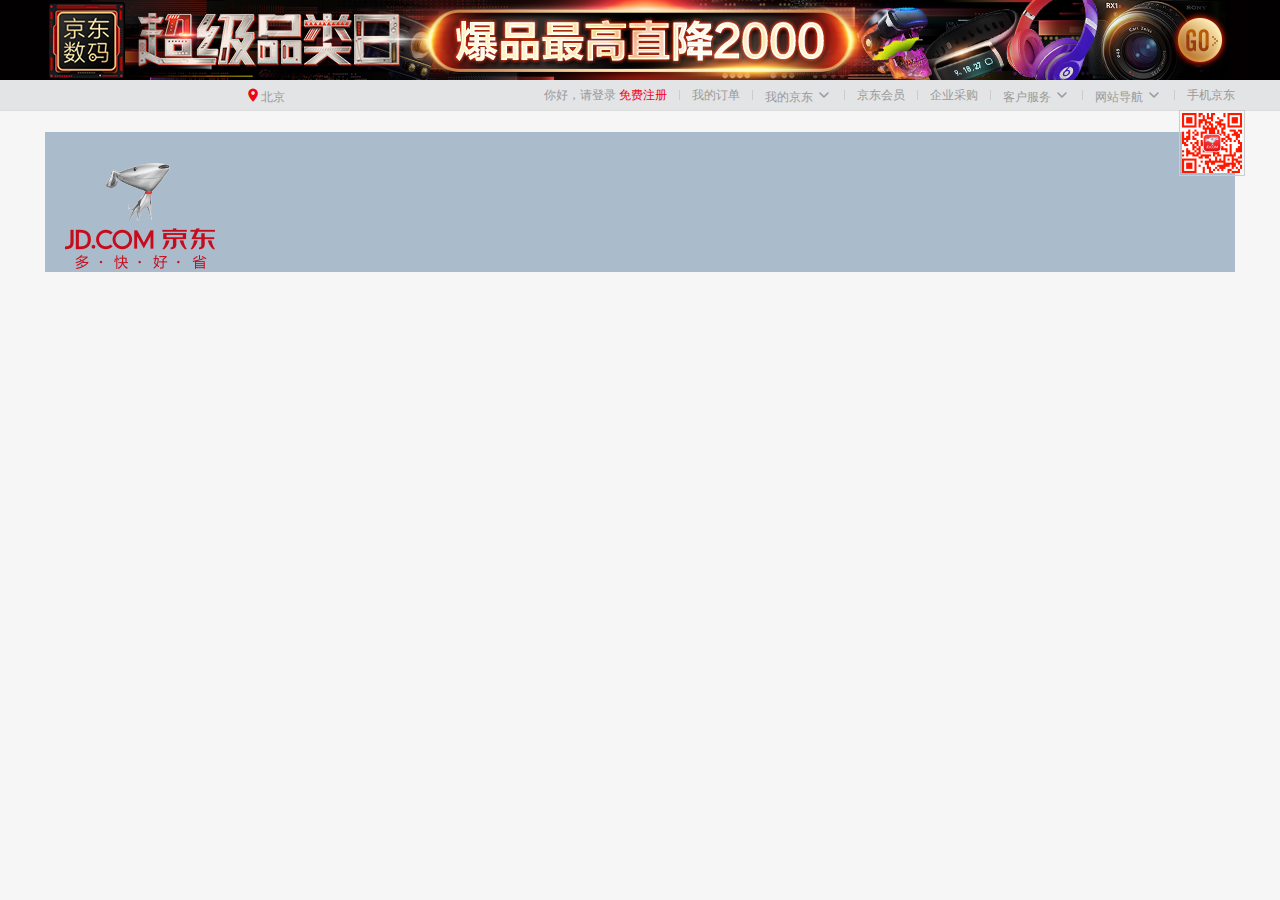
==== index.html @ 44ca9781 "京东项目" ====
<!DOCTYPE html>
<html lang="en">
<head>
	<meta charset="UTF-8">
	<link rel="shortcut icon" href="favicon.ico" type="image/x-icon"/>
	<link rel="stylesheet" type="text/css" href="css/normalize.css">
	<link rel="stylesheet" type="text/css" href="css/base.css">
	<link rel="stylesheet" type="text/css" href="fonts/iconfont.css">
	<title>京东(JD.COM)-正品低价、品质保障、配送及时、轻松购物！</title>
	<meta name="description" content="京东JD.COM-专业的综合网上购物商城,销售家电、数码通讯、电脑、家居百货、服装服饰、母婴、图书、食品等数万个品牌优质商品.便捷、诚信的服务，为您提供愉悦的网上购物体验!">
	<meta name="Keywords" content="网上购物,网上商城,手机,笔记本,电脑,MP3,CD,VCD,DV,相机,数码,配件,手表,存储卡,京东">
</head>
<body>
	<!-- header start -->
	<header>
		<div class="w">
			<a href="#">
				<img src="images/header.jpg" height="80px" width="1190px" alt="">
			</a>
		</div>
	</header>
	<!-- header end -->
	<!-- quick navigation bar start -->
	<div class="shortcut">
		<div class="w">
			<ul class="fl location">
				<li><i class="iconfont icon-zuobiao f10"></i><a href="#">北京</a></li>
			</ul>
			<ul class="fr">
				<li>
					<a href="#">你好，请登录</a>
					<a href="#" class="f10">免费注册</a>
				</li>
				<li class="spacer"></li>
				<li>
					<a href="">我的订单</a>
				</li>
				<li class="spacer"></li>
				<li>
					<a href="">我的京东</a>
					<i class="iconfont icon-xiala"></i>
				</li>
				<li class="spacer"></li>
				<li>
					<a href="">京东会员</a>
				</li>
				<li class="spacer"></li>
				<li>
					<a href="">企业采购</a>
				</li>
				<li class="spacer"></li>
				<li>
					<a href="">客户服务</a>
					<i class="iconfont icon-xiala"></i>
				</li>
				<li class="spacer"></li>
				<li>
					<a href="">网站导航</a>
					<i class="iconfont icon-xiala"></i>
				</li>
				<li class="spacer"></li>
				<li>
					<div class="mobile">
						<a href="">手机京东<img src="images/mobile.png" alt=""></a>
					</div>
				</li>
			</ul>
		</div>
	</div>

	<div class="w middle">
		<div class="logo"> <!-- logo一般使用背景图片 -->
			<h1> <!-- 提高权重 便利搜索引擎优化 -->
				<a href="#"></a>
			</h1>
		</div>
	</div>
	<!-- quick navigation bar end -->
</body>
</html>
---- css/base.css ----
.w { /*版心公共类*/
	width: 1190px;
	margin: 0 auto;
}
.fl { /*左浮动公共类*/
	float: left;
}
.fr { /*右浮动公共类*/
	float: right;
}
ul {
	list-style: none;
	margin: 0;
	padding: 0;
}
body {
	background-color: #f6f6f6;
}



/* header start */
header {
	height: 80px;
	background-color: #020000;
}
a {
	text-decoration: none;
	color: #999;
	font-size: 12px;
}
a:hover {
	color: #c81623;
}
.f10 {
	color: #f10215 !important;
}
/* header end */


/* quick navigation bar start */
.shortcut {
	height: 30px;
	background-color: #e3e4e5;
	border-bottom: 1px solid #ddd;
	font-size: 12px;
	line-height: 30px;
	color: #999;
}
.shortcut ul.fr li{
	float: left;
} 
.location {
	margin-left: 200px;
}
.spacer {
	height: 10px;
	width: 1px;
	background-color: #ccc;
	margin: 10px 12px;
}
.mobile {
	position: relative;
}
.mobile img {
	position: absolute;
	padding: 2px;
	left: -8px;
	top: 30px;
	border:1px solid #ccc;
}
/* quick navigation bar end */


/* middle bar start */
.middle {
	height: 140px;
	background-color: #abc;
}
.logo a {
	display: block;
	width: 190px;
	height: 170px;
	background: url(../images/logo.png) no-repeat;
}
/* middle bar end */
---- fonts/iconfont.css ----
@font-face {font-family: "iconfont";
  src: url('iconfont.eot?t=1593741223750'); /* IE9 */
  src: url('iconfont.eot?t=1593741223750#iefix') format('embedded-opentype'), /* IE6-IE8 */
  url('[data-uri]') format('woff2'),
  url('iconfont.woff?t=1593741223750') format('woff'),
  url('iconfont.ttf?t=1593741223750') format('truetype'), /* chrome, firefox, opera, Safari, Android, iOS 4.2+ */
  url('iconfont.svg?t=1593741223750#iconfont') format('svg'); /* iOS 4.1- */
}

.iconfont {
  font-family: "iconfont" !important;
  font-size: 16px;
  font-style: normal;
  -webkit-font-smoothing: antialiased;
  -moz-osx-font-smoothing: grayscale;
}

.icon-zuobiao:before {
  content: "\e615";
}

.icon-gouwuchekong:before {
  content: "\e600";
}

.icon-erweima:before {
  content: "\e70a";
}

.icon-icon--:before {
  content: "\e717";
}

.icon-xiangji:before {
  content: "\e602";
}

.icon-sousuo:before {
  content: "\e618";
}

.icon-xiala:before {
  content: "\e656";
}
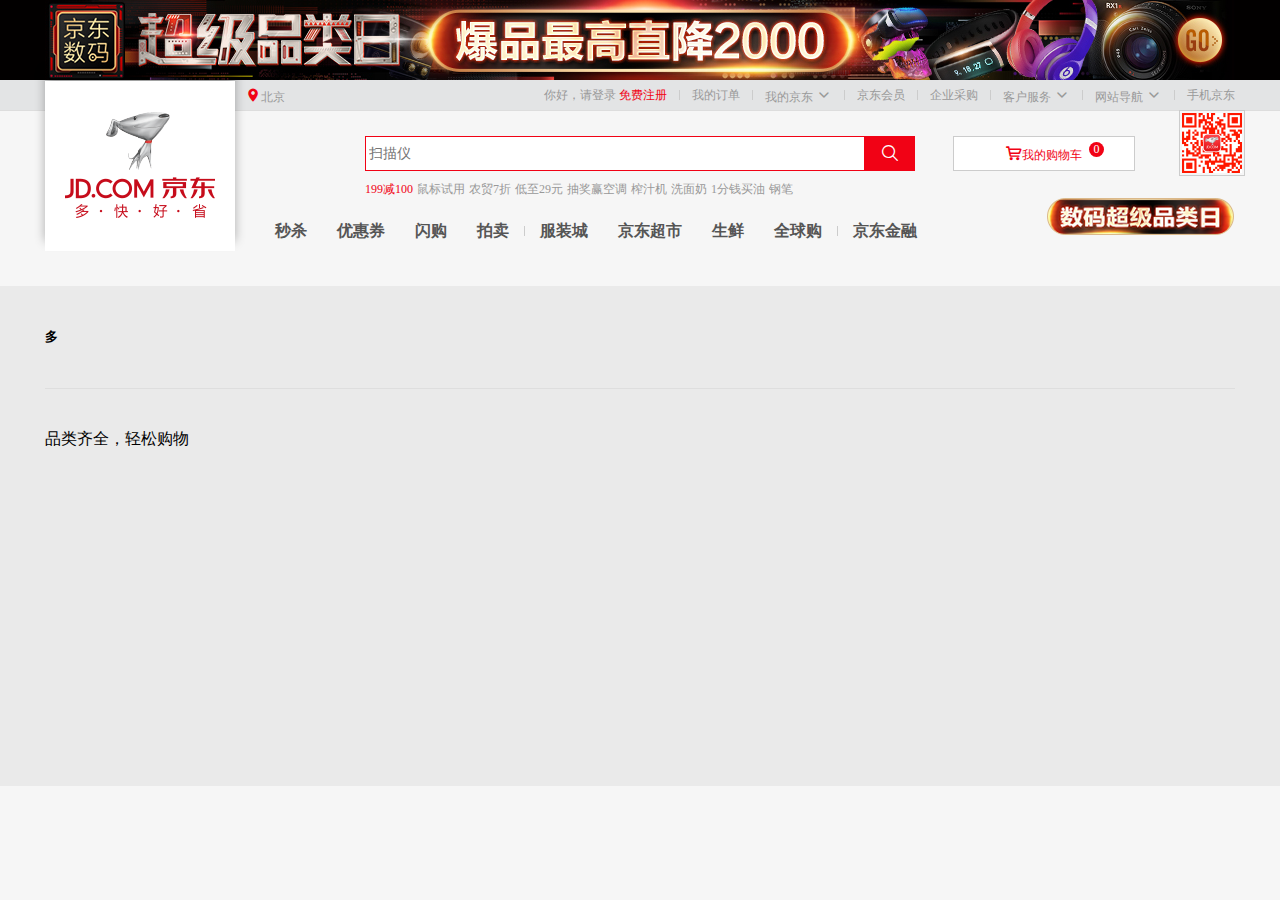
==== commit 9bd8c2c9: "header完完成" ====
--- a/index.html
+++ b/index.html
@@ -67,14 +67,73 @@
 			</ul>
 		</div>
 	</div>
-
+	<!-- quick navigation bar end -->
+	
+	<!-- middle start -->
 	<div class="w middle">
+		<!-- logo -->
 		<div class="logo"> <!-- logo一般使用背景图片 -->
 			<h1> <!-- 提高权重 便利搜索引擎优化 -->
 				<a href="#"></a>
 			</h1>
 		</div>
+		<!-- 搜索 -->
+		<div class="search">
+			<form action="">
+				<input type="text" placeholder="扫描仪">
+				<button><i class="iconfont icon-sousuo"></i></button>
+			</form>
+		</div>
+		<!-- 购物车 -->
+		<div class="shopping-cart">
+			<a class="f10" href="#"><i class="iconfont icon-gouwuchekong"></i>我的购物车<span>0</span></a>
+		</div>
+		<!-- 热门搜索 -->
+		<div class="hotwords">
+			<a class="f10" href="">199减100</a>
+			<a href="">鼠标试用</a>
+			<a href="">农贸7折</a>
+			<a href="">低至29元</a>
+			<a href="">抽奖赢空调</a>
+			<a href="">榨汁机</a>
+			<a href="">洗面奶</a>
+			<a href="">1分钱买油</a>
+			<a href="">钢笔</a>
+		</div>
+		<!-- 小导航 -->
+		<div class="mini-nav">
+			<ul>
+				<li><a href="">秒杀</a></li>
+				<li><a href="">优惠券</a></li>
+				<li><a href="">闪购</a></li>
+				<li><a href="">拍卖</a></li>
+				<li class="spacer"></li>
+				<li><a href="">服装城</a></li>
+				<li><a href="">京东超市</a></li>
+				<li><a href="">生鲜</a></li>
+				<li><a href="">全球购</a></li>
+				<li class="spacer"></li>
+				<li><a href="">京东金融</a></li>
+			</ul>
+		</div>
+		<!-- 超级日 -->
+		<div class="superday">
+			<img src="images/super.png" alt="">
+		</div>
 	</div>
-	<!-- quick navigation bar end -->
+	<!-- middle end -->
+	
+	<!-- footer start -->
+	<footer>
+		<div class="service w">
+			<ul>
+				<li>
+					<h5>多</h5>
+					<p>品类齐全，轻松购物</p>
+				</li>
+			</ul>
+		</div>
+	</footer>
+	<!-- footer end -->
 </body>
 </html>--- a/css/base.css
+++ b/css/base.css
@@ -8,13 +8,20 @@
 .fr { /*右浮动公共类*/
 	float: right;
 }
+
+blockquote,body,button,dd,dl,dt,fieldset,form,h1,h2,h3,h4,h5,h6,hr,input,legend,li,ol,p,pre,td,textarea,th,ul {
+	margin: 0;
+	padding: 0;
+}
 ul {
 	list-style: none;
-	margin: 0;
-	padding: 0;
 }
 body {
 	background-color: #f6f6f6;
+}
+input,button {
+	border: 0;
+	outline: none;
 }
 
 
@@ -75,12 +82,122 @@
 /* middle bar start */
 .middle {
 	height: 140px;
-	background-color: #abc;
+	/*background-color: #abc;*/
+	position: relative;
+}
+/*logo*/
+.logo {
+	position: absolute;
+	top: -30px;
+	box-shadow: 0 -10px 10px rgba(0, 0, 0, 0.3); 
 }
 .logo a {
 	display: block;
 	width: 190px;
 	height: 170px;
-	background: url(../images/logo.png) no-repeat;
-}
-/* middle bar end */+	background: #fff url(../images/logo.png) no-repeat;
+}
+/*搜索框*/
+.search {
+	width: 550px;
+	height: 35px;
+	background-color: #ccd;
+	position: absolute;
+	top: 25px;
+	left: 320px;
+}
+.search input {
+	width: 495px;
+	height: 33px;
+	border: 1px solid #f10215; 
+	float: left;
+	font-size: 14px;
+	padding-left: 3px;
+}
+.search button {
+	width: 50px;
+	height: 35px;
+	background-color: #f10215;
+	float: right;
+	color: #fff;
+}
+/*购物车*/
+.shopping-cart {
+	width: 180px;
+	height: 33px;
+	border: 1px solid #ccc;
+	position: absolute;
+	right: 100px;
+	top: 25px;
+	background-color: #fff;
+	line-height: 33px;
+	text-align: center;
+	color: #f10215;
+}
+.shopping-cart span{
+	width: 15px;
+	height: 15px;
+	color: #fff;
+	background-color: #f10215;
+	border-radius: 50px;
+	/*display: inline-block;*/ /*加了绝对定位/固定定位的行内元素会自动转换为行内块*/
+	position: absolute;
+	top: 5px;
+	right: 30px;
+	font-size: 12px;
+	line-height: 15px;
+}
+/*热门搜索*/
+.hotwords {
+	position: absolute;
+	top: 68px;
+	left: 320px;
+}
+/*小导航*/
+.mini-nav {
+	width: 770px;
+	height: 40px;
+	/*background-color: #ffc;*/
+	position: absolute;
+	bottom: 0;
+	left: 200px;
+}
+.mini-nav li {
+	float: left;
+	line-height: 40px;
+	margin-left: 30px;
+}
+.mini-nav li a {
+	font-weight: 700;
+	font-size: 16px;
+	color: #555;
+}
+.mini-nav li a:hover {
+	color: #f10215;
+}
+.mini-nav .spacer {
+	margin-top: 15px;
+	margin-left: 15px;
+	margin-right: -15px;
+}
+/*superday*/
+.superday {
+	position: absolute;
+	bottom: 10px;
+	right: 0px;
+}
+/* middle bar end */
+
+
+/* footer start */
+footer {
+	height: 500px;
+	background-color: #eaeaea;
+	margin-top: 35px;
+}
+.service {
+	height: 102px;
+	border-bottom: 1px solid #dedede;
+	line-height: 102px;
+}
+/* footer end */
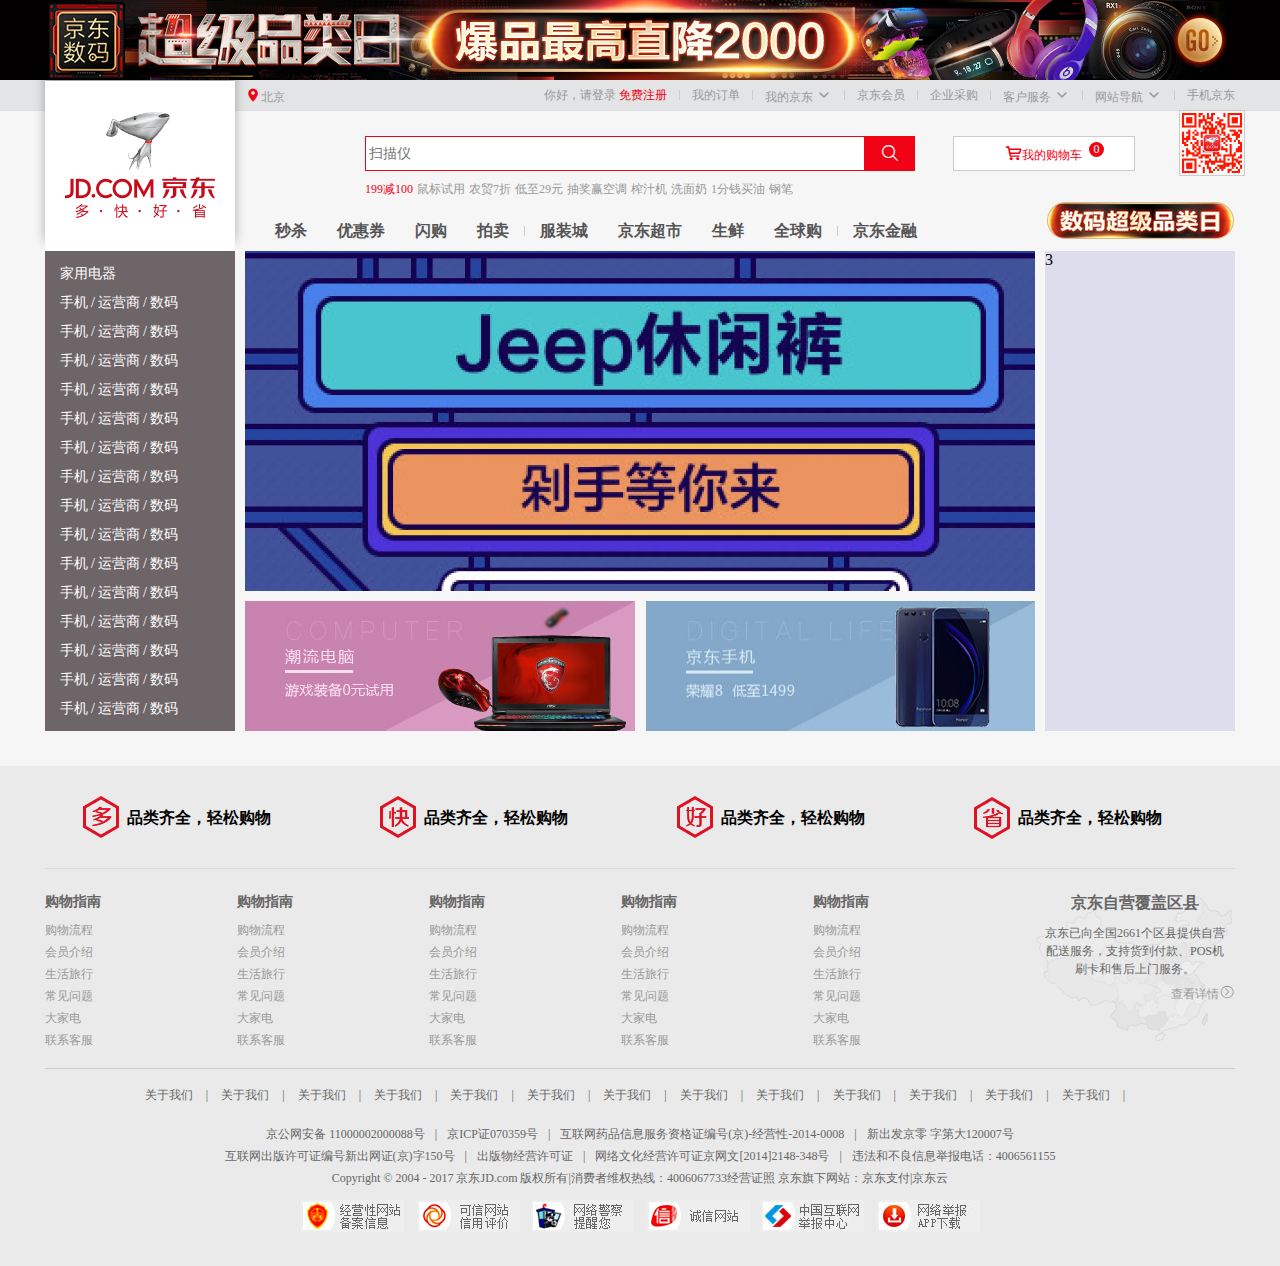
==== commit 2c779211: "base部分完成" ====
--- a/index.html
+++ b/index.html
@@ -5,6 +5,7 @@
 	<link rel="shortcut icon" href="favicon.ico" type="image/x-icon"/>
 	<link rel="stylesheet" type="text/css" href="css/normalize.css">
 	<link rel="stylesheet" type="text/css" href="css/base.css">
+	<link rel="stylesheet" type="text/css" href="css/index.css">
 	<link rel="stylesheet" type="text/css" href="fonts/iconfont.css">
 	<title>京东(JD.COM)-正品低价、品质保障、配送及时、轻松购物！</title>
 	<meta name="description" content="京东JD.COM-专业的综合网上购物商城,销售家电、数码通讯、电脑、家居百货、服装服饰、母婴、图书、食品等数万个品牌优质商品.便捷、诚信的服务，为您提供愉悦的网上购物体验!">
@@ -123,15 +124,165 @@
 	</div>
 	<!-- middle end -->
 	
+	<!-- index start -->
+	<div class="grid w">
+		<div class="grid-col1 fl">
+			<ul>
+				<li><a href="#">家用电器</a></li>
+				<li><a href="#">手机</a>/<a href="#">运营商</a>/<a href=""#>数码</a></li>
+				<li><a href="#">手机</a>/<a href="#">运营商</a>/<a href=""#>数码</a></li>
+				<li><a href="#">手机</a>/<a href="#">运营商</a>/<a href=""#>数码</a></li>
+				<li><a href="#">手机</a>/<a href="#">运营商</a>/<a href=""#>数码</a></li>
+				<li><a href="#">手机</a>/<a href="#">运营商</a>/<a href=""#>数码</a></li>
+				<li><a href="#">手机</a>/<a href="#">运营商</a>/<a href=""#>数码</a></li>
+				<li><a href="#">手机</a>/<a href="#">运营商</a>/<a href=""#>数码</a></li>
+				<li><a href="#">手机</a>/<a href="#">运营商</a>/<a href=""#>数码</a></li>
+				<li><a href="#">手机</a>/<a href="#">运营商</a>/<a href=""#>数码</a></li>
+				<li><a href="#">手机</a>/<a href="#">运营商</a>/<a href=""#>数码</a></li>
+				<li><a href="#">手机</a>/<a href="#">运营商</a>/<a href=""#>数码</a></li>
+				<li><a href="#">手机</a>/<a href="#">运营商</a>/<a href=""#>数码</a></li>
+				<li><a href="#">手机</a>/<a href="#">运营商</a>/<a href=""#>数码</a></li>
+				<li><a href="#">手机</a>/<a href="#">运营商</a>/<a href=""#>数码</a></li>
+				<li><a href="#">手机</a>/<a href="#">运营商</a>/<a href=""#>数码</a></li>
+			</ul>
+		</div>
+		<div class="grid-col2 fl">
+			<div class="grid-col2-top">
+				<img src="images/banner.png" alt="" width="790" height="340">
+			</div>
+			<div class="grid-col2-bottom">
+				<img class="fl" src="images/l.png" height="130" width="390" alt="">
+				<img class="fr" src="images/r.png" height="130" width="390" alt="">
+			</div>
+		</div>
+		<div class="grid-col3 fr">
+			3
+		</div>
+	</div>
+
+	<!-- index end -->
+
 	<!-- footer start -->
 	<footer>
+		<!-- 服务模块 -->
 		<div class="service w">
 			<ul>
 				<li>
-					<h5>多</h5>
-					<p>品类齐全，轻松购物</p>
-				</li>
-			</ul>
+					<h5></h5>
+					<p>品类齐全，轻松购物</p>
+				</li>
+				<li>
+					<h5></h5>
+					<p>品类齐全，轻松购物</p>
+				</li>
+				<li>
+					<h5></h5>
+					<p>品类齐全，轻松购物</p>
+				</li>
+				<li>
+					<h5></h5>
+					<p>品类齐全，轻松购物</p>
+				</li>
+			</ul>
+		</div>
+		<!-- 帮助模块 -->
+		<div class="help w">
+			<div class="fl">
+				<dl>
+					<dt>购物指南</dt>
+					<dd><a href="">购物流程</a></dd>
+					<dd><a href="">会员介绍</a></dd>
+					<dd><a href="">生活旅行</a></dd>
+					<dd><a href="">常见问题</a></dd>
+					<dd><a href="">大家电</a></dd>
+					<dd><a href="">联系客服</a></dd>
+				</dl>
+				<dl>
+					<dt>购物指南</dt>
+					<dd><a href="">购物流程</a></dd>
+					<dd><a href="">会员介绍</a></dd>
+					<dd><a href="">生活旅行</a></dd>
+					<dd><a href="">常见问题</a></dd>
+					<dd><a href="">大家电</a></dd>
+					<dd><a href="">联系客服</a></dd>
+				</dl>
+				<dl>
+					<dt>购物指南</dt>
+					<dd><a href="">购物流程</a></dd>
+					<dd><a href="">会员介绍</a></dd>
+					<dd><a href="">生活旅行</a></dd>
+					<dd><a href="">常见问题</a></dd>
+					<dd><a href="">大家电</a></dd>
+					<dd><a href="">联系客服</a></dd>
+				</dl>
+				<dl>
+					<dt>购物指南</dt>
+					<dd><a href="">购物流程</a></dd>
+					<dd><a href="">会员介绍</a></dd>
+					<dd><a href="">生活旅行</a></dd>
+					<dd><a href="">常见问题</a></dd>
+					<dd><a href="">大家电</a></dd>
+					<dd><a href="">联系客服</a></dd>
+				</dl>
+				<dl>
+					<dt>购物指南</dt>
+					<dd><a href="">购物流程</a></dd>
+					<dd><a href="">会员介绍</a></dd>
+					<dd><a href="">生活旅行</a></dd>
+					<dd><a href="">常见问题</a></dd>
+					<dd><a href="">大家电</a></dd>
+					<dd><a href="">联系客服</a></dd>
+				</dl>
+			</div>
+			<div class="coverage fr">
+				<h5>京东自营覆盖区县</h5>
+				<p>京东已向全国2661个区县提供自营配送服务，支持货到付款、POS机刷卡和售后上门服务。</p>
+				<a href="">查看详情<i class="iconfont icon-icon--"></i></a>
+			</div>
+		</div>
+		<div class="copyright w">
+			<p class="about">
+				<a href="">关于我们</a>
+				<span>|</span>
+				<a href="">关于我们</a>
+				<span>|</span>
+				<a href="">关于我们</a>
+				<span>|</span>
+				<a href="">关于我们</a>
+				<span>|</span>
+				<a href="">关于我们</a>
+				<span>|</span>
+				<a href="">关于我们</a>
+				<span>|</span>
+				<a href="">关于我们</a>
+				<span>|</span>
+				<a href="">关于我们</a>
+				<span>|</span>
+				<a href="">关于我们</a>
+				<span>|</span>
+				<a href="">关于我们</a>
+				<span>|</span>
+				<a href="">关于我们</a>
+				<span>|</span>
+				<a href="">关于我们</a>
+				<span>|</span>
+				<a href="">关于我们</a>
+				<span>|</span>
+			</p>
+			<div>
+				<p>京公网安备 11000002000088号<span>|</span>京ICP证070359号<span>|</span>互联网药品信息服务资格证编号(京)-经营性-2014-0008<span>|</span>新出发京零 字第大120007号</p>
+				<p>互联网出版许可证编号新出网证(京)字150号<span>|</span>出版物经营许可证<span>|</span>网络文化经营许可证京网文[2014]2148-348号<span>|</span>违法和不良信息举报电话：4006561155</p>
+				<p>Copyright © 2004 - 2017  京东JD.com 版权所有|消费者维权热线：4006067733经营证照
+				京东旗下网站：京东支付|京东云</p>
+			</div>
+			<p class="footer-icon">
+				<a href="#"></a>
+				<a href="#"></a>
+				<a href="#"></a>
+				<a href="#"></a>
+				<a href="#"></a>
+				<a href="#"></a>
+			</p>
 		</div>
 	</footer>
 	<!-- footer end -->
--- a/css/base.css
+++ b/css/base.css
@@ -23,7 +23,9 @@
 	border: 0;
 	outline: none;
 }
-
+img {
+	vertical-align: top; /*解决图片底部有空隙的问题*/
+}
 
 
 /* header start */
@@ -195,9 +197,123 @@
 	background-color: #eaeaea;
 	margin-top: 35px;
 }
+/*service*/
 .service {
-	height: 102px;
+	height: 72px;
 	border-bottom: 1px solid #dedede;
-	line-height: 102px;
+	padding-top: 30px;
+}
+.service li {
+	height: 43px;
+	width: 297px;
+	line-height: 43px;
+	position: relative;
+	float: left;
+}
+.service li p {
+	font-weight: 700;
+	margin-left: 82px;
+}
+.service li h5 {
+	position: absolute;
+	top: 0;
+	left: 38px;
+	width: 36px;
+	height: 43px;
+	background: url(../images/ico.png) no-repeat;
+}
+.service li:nth-child(2) h5 {
+	background-position: 0 -43px;
+}
+.service li:nth-child(3) h5 {
+	background-position: 0 -86px;
+}
+.service li:nth-child(4) h5 {
+	background-position: bottom;
+}
+/*help*/
+.help {
+	height: 200px;
+	border-bottom: 1px solid #ccc;
+	padding-top: 25px;
+	box-sizing: border-box;
+	color: #666;
+}
+.help dl {
+	width: 192px;
+	float: left;
+}
+.help dt {
+	height: 30px;
+	font-size: 14px;
+	font-weight: 700;
+}
+.help dd {
+	height: 22px;
+	font-size: 12px;
+}
+/*coverage*/
+.coverage {
+	height: 150px;
+	width: 200px;
+	background-color: #add;
+	background: url(../images/ico_footer.png) no-repeat;
+}
+.coverage h5 {
+	height: 30px;
+	font-size: 16px;
+	text-align: center;
+}
+.coverage p {
+	text-align: center;
+	line-height: 18px;
+	font-size: 12px;
+	padding: 0 10px;
+}
+.coverage a {
+	display: block;
+	margin-top: 5px;
+	text-align: right;
+}
+/*copyright*/
+.copyright {
+	padding-top: 20px;
+	text-align: center;
+	color: #666;
+	font-size: 12px;
+}
+.copyright span {
+	margin: 0 10px;
+}
+.copyright a {
+	color: #666;
+}
+.copyright div {
+	margin-top: 20px;
+}
+.copyright div p {
+	line-height: 22px;
+}
+.footer-icon a {
+	margin: 10px 4px 0;
+	width: 104px;
+	height: 34px;
+	background: url(../images/ico_footer.png) no-repeat 0 -150px;
+	display: inline-block;
+}
+.footer-icon a:nth-child(2) {
+	background-position: -103px -150px;
+}
+.footer-icon a:nth-child(3) {
+	background-position: 0 -183px;
+}
+.footer-icon a:nth-child(4) {
+	background-position: -103px -183px;
+}
+.footer-icon a:nth-child(5) {
+	background-position: 0px -216px;
+}
+.footer-icon a:nth-child(6) {
+	background-position: -103px -216px;
 }
 /* footer end */
--- a/css/index.css
+++ b/css/index.css
@@ -0,0 +1,47 @@
+ /*grid start */
+.grid {
+	height: 480px;
+}
+/*grid-col1*/
+.grid-col1 {
+	width: 190px;
+	height: 100%;
+	background-color: #6e6568;
+	color: #fff;
+	font-size: 14px;
+}
+.grid-col1 ul {
+	padding: 10px 0;
+}
+.grid-col1 ul li {
+	padding: 0 12px;
+	height: 29px;
+	line-height: 26px;
+}
+.grid-col1 ul li:hover {
+	background-color: #9c9698;
+}
+.grid-col1 a {
+	color: #fff;
+	font-size: 14px;
+	margin: 0 3px;
+}
+.grid-col1 a:hover {
+	color: #f10215;
+}
+/*grid-col2*/
+.grid-col2 {
+	width: 790px;
+	height: 100%;
+	margin-left: 10px
+}
+.grid-col2-bottom {
+	margin-top: 10px;
+}
+/*grid-col3*/
+.grid-col3 {
+	width: 190px;
+	height: 100%;
+	background-color: #dde;
+}
+/* grid end 